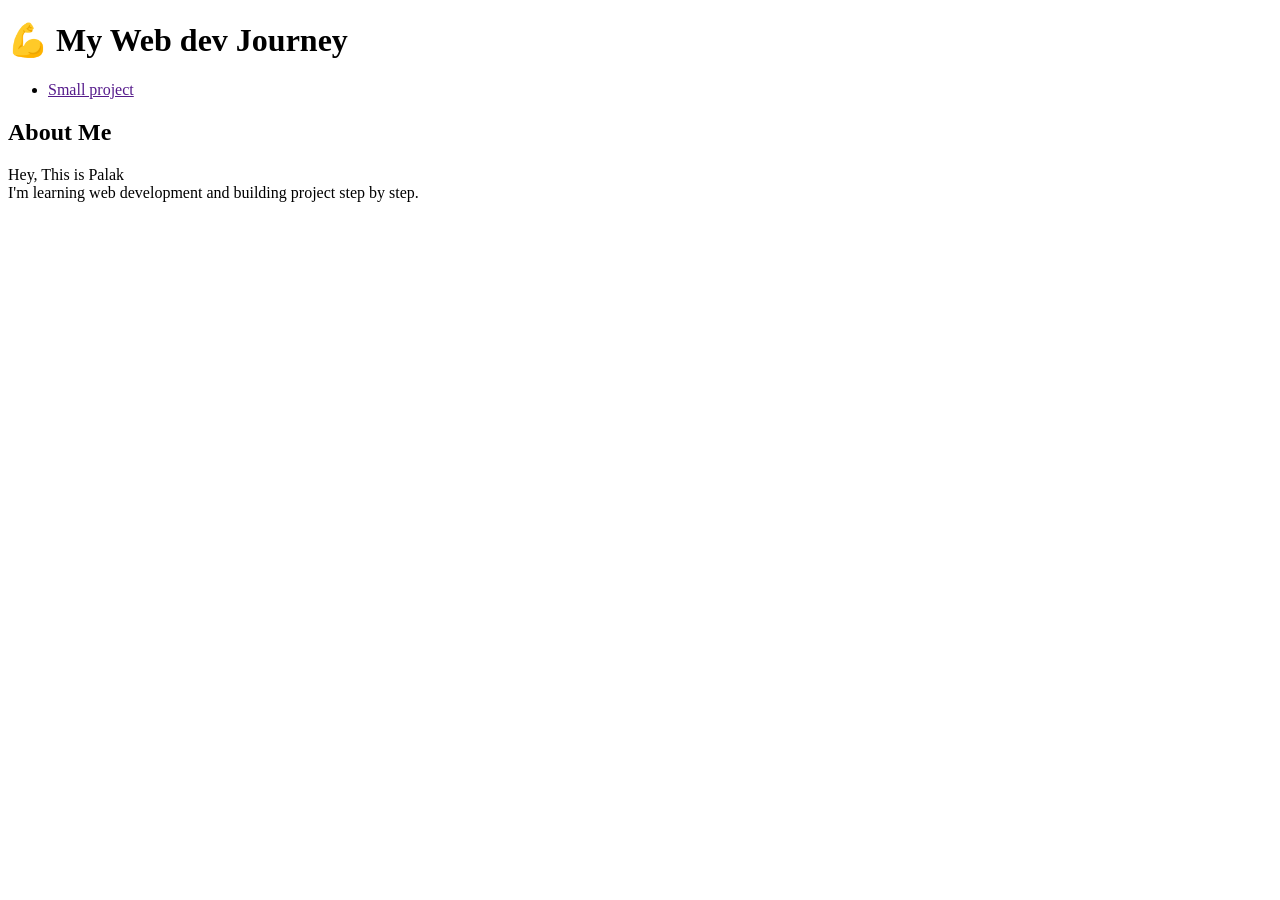
==== inddex.html @ 8438cd30 "Create inddex.html" ====
<!DOCTYPE html>
<html lang="en">
<head>
    <meta charset="UTF-8">
    <meta name="viewport" content="width=device-width, initial-scale=1.0">
    <title>Palak's Web dev Journey</title>
</head>
<body>
  <h1>💪 My Web dev Journey </h1>
   <ul>
            <li><a href="">Small project</a></li>
   </ul>
  <h2>About Me</h2>
  <p>
    Hey, This is Palak<br>
    I'm learning web development and building project step by step.
  </p>
  
</body>
</html>
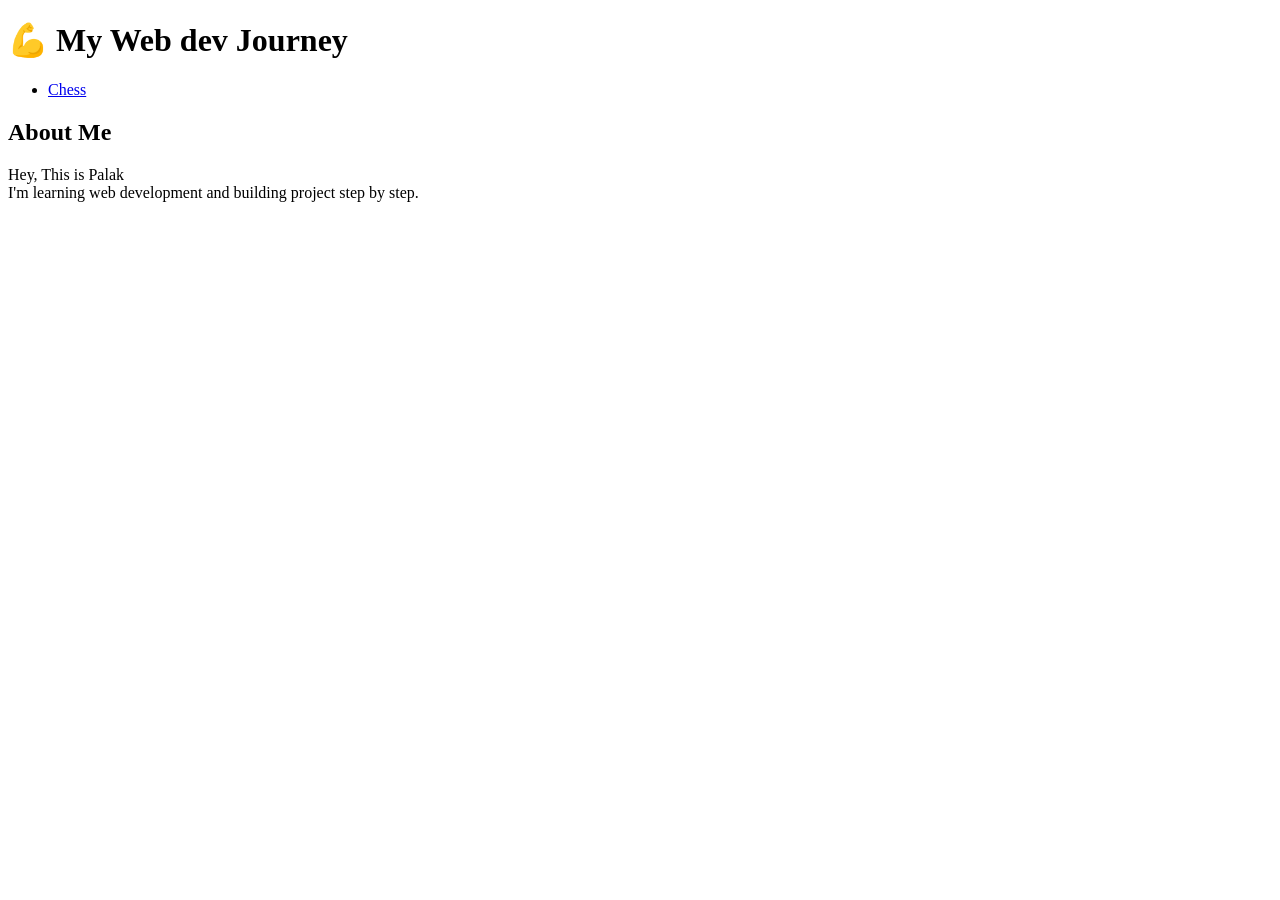
==== commit f380c5f5: "Update inddex.html" ====
--- a/inddex.html
+++ b/inddex.html
@@ -8,7 +8,7 @@
 <body>
   <h1>💪 My Web dev Journey </h1>
    <ul>
-            <li><a href="">Small project</a></li>
+            <li><a href="my-web-dev-projects/chess/chess.html">Chess</a></li>
    </ul>
   <h2>About Me</h2>
   <p>
